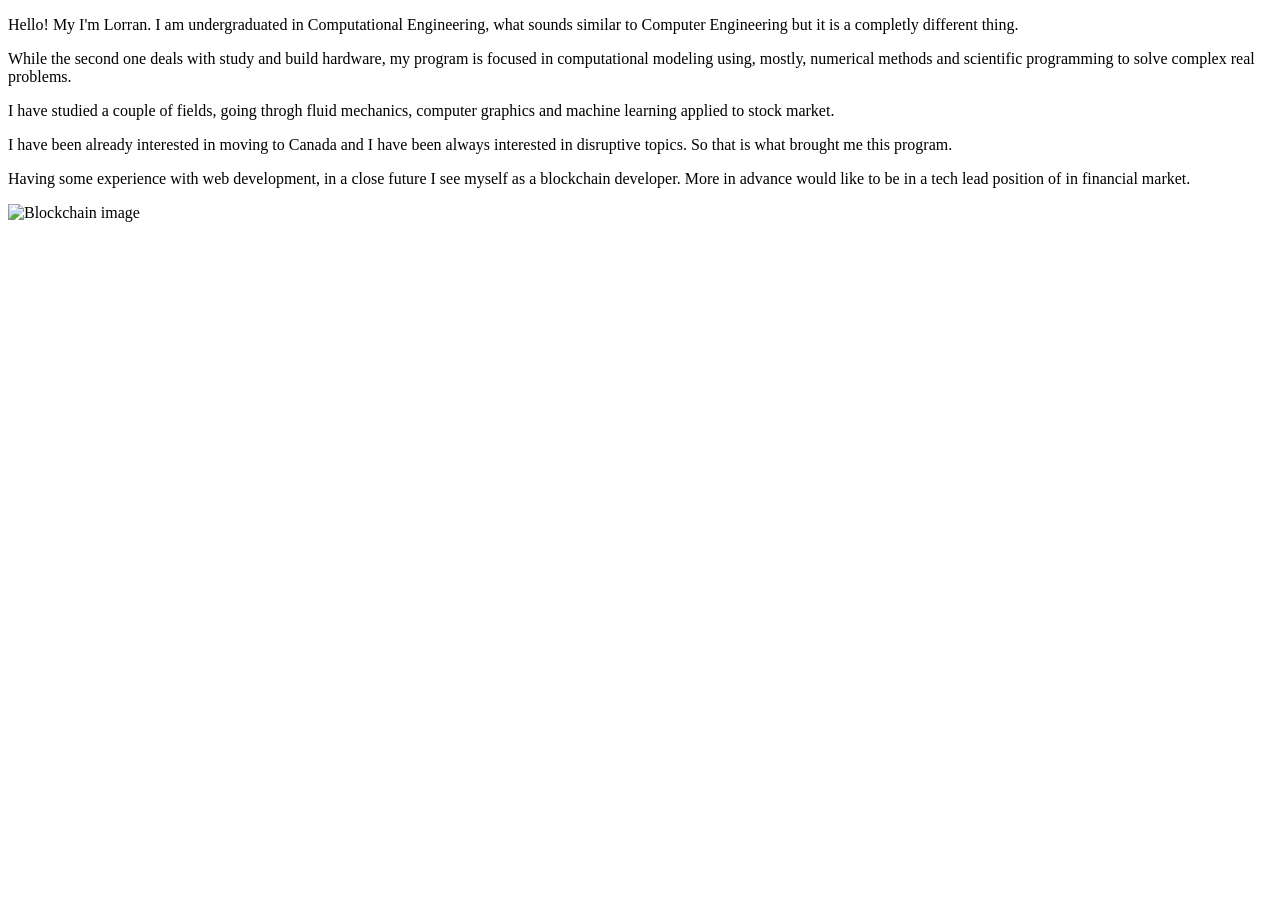
==== index.html @ 0c80deb1 "First commit" ====
<!doctype html>
<html lang="en">
    <head>
        <meta charset="UTF-8">
        <title>Lorran Sutter</title>
    </head>
    <body>
        <p>Hello! My I'm Lorran. I am undergraduated in Computational Engineering, what sounds similar to Computer Engineering but it is a completly different thing.</p>
        <p>While the second one deals with study and build hardware, my program is focused in computational modeling using, mostly, numerical methods and scientific programming to solve complex real problems.</p>
        <p>I have studied a couple of fields, going throgh fluid mechanics, computer graphics and machine learning applied to stock market.</p>
        <p>I have been already interested in moving to Canada and I have been always interested in disruptive topics. So that is what brought me this program.</p>
        <p>Having some experience with web development, in a close future I see myself as a blockchain developer. More in advance would like to be in a tech lead position of in financial market.</p>
        <img src="https://blogs.iadb.org/caribbean-dev-trends/wp-content/uploads/sites/34/2017/12/Blockchain1.jpg" alt="Blockchain image" style="width : 500px">
    </body>
</html>
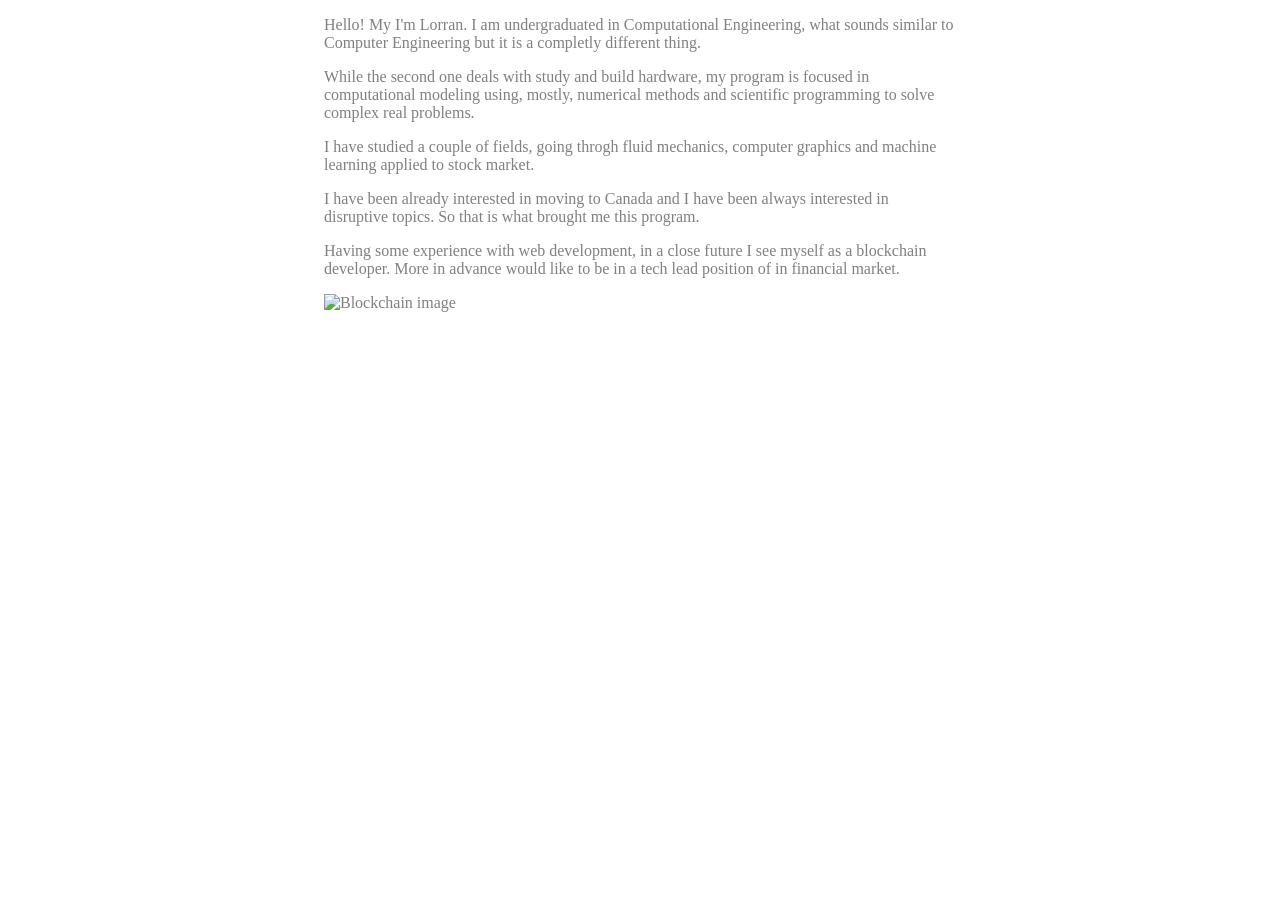
==== commit 81830d72: "New style changes" ====
--- a/index.html
+++ b/index.html
@@ -2,14 +2,18 @@
 <html lang="en">
     <head>
         <meta charset="UTF-8">
+        <link rel="stylesheet" href="styles.css">
         <title>Lorran Sutter</title>
     </head>
     <body>
-        <p>Hello! My I'm Lorran. I am undergraduated in Computational Engineering, what sounds similar to Computer Engineering but it is a completly different thing.</p>
-        <p>While the second one deals with study and build hardware, my program is focused in computational modeling using, mostly, numerical methods and scientific programming to solve complex real problems.</p>
-        <p>I have studied a couple of fields, going throgh fluid mechanics, computer graphics and machine learning applied to stock market.</p>
-        <p>I have been already interested in moving to Canada and I have been always interested in disruptive topics. So that is what brought me this program.</p>
-        <p>Having some experience with web development, in a close future I see myself as a blockchain developer. More in advance would like to be in a tech lead position of in financial market.</p>
-        <img src="https://blogs.iadb.org/caribbean-dev-trends/wp-content/uploads/sites/34/2017/12/Blockchain1.jpg" alt="Blockchain image" style="width : 500px">
+        <div>
+            <p>Hello! My I'm Lorran. I am undergraduated in Computational Engineering, what sounds similar to Computer Engineering but it is a completly different thing.</p>
+            <p>While the second one deals with study and build hardware, my program is focused in computational modeling using, mostly, numerical methods and scientific programming to solve complex real problems.</p>
+            <p>I have studied a couple of fields, going throgh fluid mechanics, computer graphics and machine learning applied to stock market.</p>
+            <p>I have been already interested in moving to Canada and I have been always interested in disruptive topics. So that is what brought me this program.</p>
+            <p>Having some experience with web development, in a close future I see myself as a blockchain developer. More in advance would like to be in a tech lead position of in financial market.</p>
+            
+            <img src="https://blogs.iadb.org/caribbean-dev-trends/wp-content/uploads/sites/34/2017/12/Blockchain1.jpg" alt="Blockchain image">
+        </div>
     </body>
 </html>
--- a/styles.css
+++ b/styles.css
@@ -0,0 +1,11 @@
+div {
+    color: gray;
+    margin: auto;
+    width: 50%;
+  }
+  
+  img {
+      width: 500px;
+  }
+  
+  
